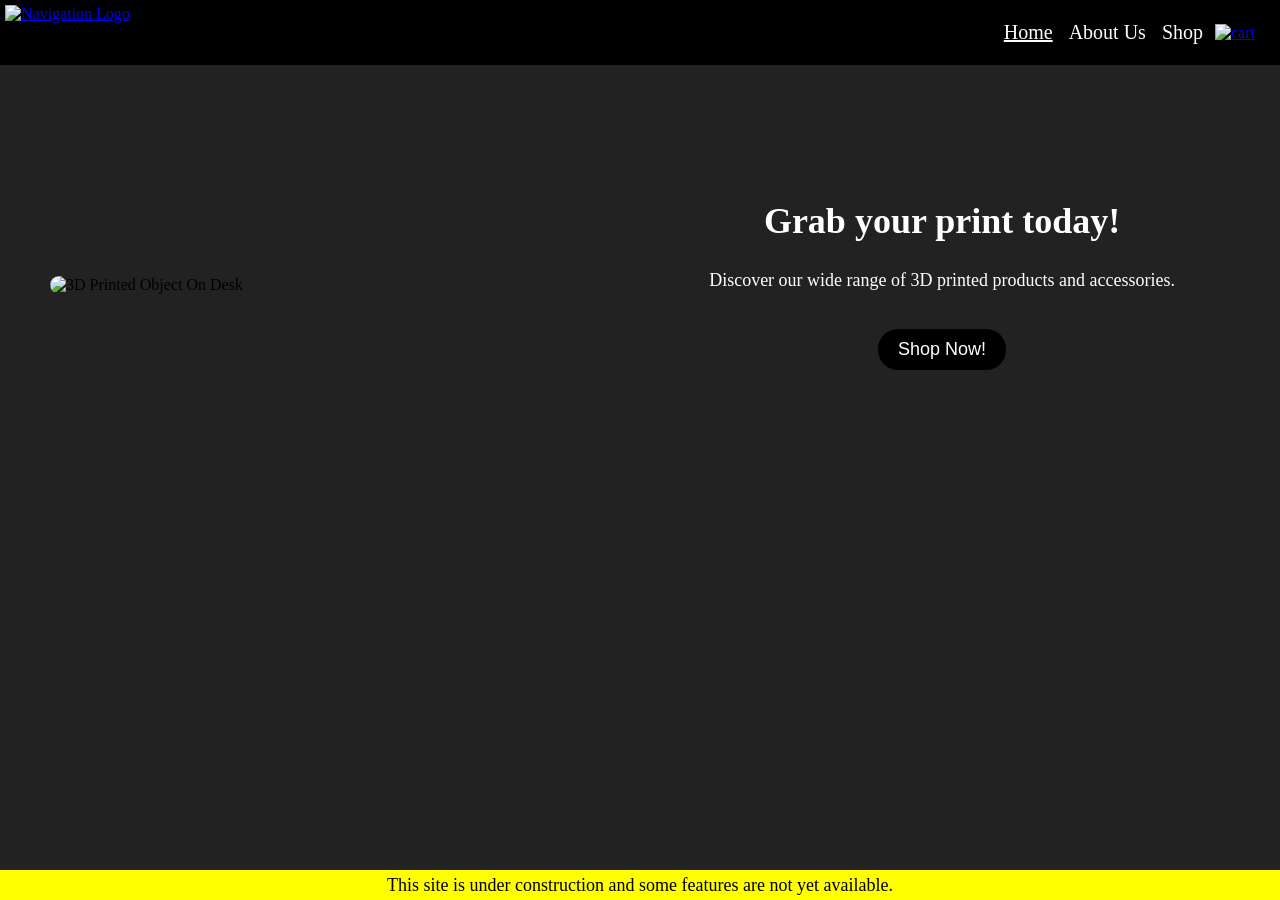
==== index.html @ c92ddef5 "fixed text squishing and sorted hover psudo's" ====
<!DOCTYPE html>
<html lang="en">
<head>
    <meta charset="UTF-8">
    <meta name="viewport" content="width=device-width, initial-scale=1.0">
    <title>Printovated | Home</title>
    <link rel="stylesheet" href="style.css">
    <link rel="shortcut icon" href="pictures/logo.png" type="image/x-icon">
</head>
<body>
    <!-- Start Navigation Bar -->
    <nav>
        <a href="/"><img src="pictures/logo.png" alt="Navigation Logo" class="nav-logo"></a>
        <div class="nav-right">
            <ul class="nav-ul">
                <li class="nav-li"><a class="current-page" href="/">Home</a></li>
                <li class="nav-li"><a class="nav-link" href="/about">About Us</a></li>
                <li class="nav-li"><a class="nav-link" href="/shop">Shop</a></li>
            </ul>
            <a href="/cart"><img src="pictures/cart.png" alt="cart" class="nav-cart"></a>
        </div>
    <!-- Start Popout -->
        <div class="popout" id="popout">
            <a href="/cart"><img src="pictures/cart.png" alt="cart" class="popout-cart"></a>
            <ul class="popout-ul">
                <li class="popout-li"><a class="popout-current-page" href="/">Home</a></li>
                <li class="popout-li"><a class="popout-link" href="/about">About Us</a></li>
                <li class="popout-li"><a class="popout-link" href="/shop">Shop</a></li>
            </ul>
        </div>
        <div class="ham-menu" id="ham-menu">
            <div class="ham-top"></div>
            <div class="ham-middle"></div>
            <div class="ham-bottom"></div>
        </div>
    <!-- End Popout -->
    </nav>
    <!-- End Navigation Bar -->
    <!-- Start Header -->
    <header class="home-header">
        <img src="pictures/3D-Printed-Object-On-Desk.jpeg" alt="3D Printed Object On Desk" class="home-header-image">
        <div class="home-header-right">
            <h1 class="home-header-title">Grab your print today!</h1>
            <p class="home-header-paragraph">Discover our wide range of 3D printed products and accessories.</p>
            <a href="shop.html"><button class="home-header-button">Shop Now!</button></a>
        </div>
    </header>
    <!-- End Header -->
    <!-- Start Footer -->
     <div class="Under-Construction">
        <p>This site is under construction and some features are not yet available.</p>
     </div>
    <!-- End Footer -->
    <script src="index.js"></script>
</body>
</html>
---- style.css ----
body {
    background-color: #222;
    margin: 0;
    padding: 0;
    overflow-x: hidden;
}
/* Start Navigation Bar */
nav {
    background-color: #000;
    padding: 5px;
    display: flex;
    justify-content: space-between;
}
.nav-right {
    display: flex;
    align-items: center;
}
.nav-ul {
    list-style-type: none;
}
.nav-li {
    display: inline-block;
    margin-right: 12px;
}
.nav-link {
    color: #fff;
    text-decoration: none;
    font-size: 20px;
    transition: all 0.3s ease-in-out;
}
.current-page {
    color: #fff;
    text-decoration: underline;
    font-size: 20px;
    transition: all 0.3s ease-in-out;
}
.nav-logo {
    width: 120px;
    height: auto;
    transition: all 0.3s ease-in-out;
}
.nav-cart {
    width: 35px;
    height: auto;
    margin-right: 20px;
    transition: all 0.3s ease-in-out;
}
.current-page:hover,
.nav-link:hover {
    color: #fff;
    text-decoration: underline;
    font-size: 22px;
}
.nav-logo:hover,
.nav-cart:hover {
    transform: scale(1.1);
    cursor: pointer;
}
/* Start Popout Menu */
.popout {
    display: flex;
    flex-direction: column;
    justify-content: flex-start;
    position: fixed;
    width: 300px;
    height: 1920px;
    background-color: #000;
    opacity: 80%;
    top: 0;
    right: -450px;
    z-index: 10;
    transition: all 0.3s ease-in-out;
}
.popout-ul {
    list-style-type: none;
    padding: 90px 30px;
}
.popout-li {
    margin: 20px;
}
.popout-cart {
    width: 45px;
    height: auto;
    margin: 65px 30px 0 50px;
    position: absolute;
    transition: all 0.3s ease-in-out;
}
.popout-link {
    color: #fff;
    text-decoration: none;
    font-size: 25px;
    transition: all 0.3s ease-in-out;
}
.popout-current-page {
    color: #fff;
    text-decoration: underline;
    font-size: 25px;
    transition: all 0.3s ease-in-out;
}
.ham-menu {
    display: none;
    flex-direction: column;
    justify-content: center;
    margin-right: 20px;
    transition: all 0.3s ease-in-out;
    z-index: 10;
}
.ham-menu div {
    width: 30px;
    height: 3px;
    background-color: #fff;
    margin: 2px 0;
    transition: all 0.3s ease;
    border-radius: 20px;
}
@media (max-width: 600px) {
    .nav-logo {
        width: 120px;
        height: auto;
    }
    .nav-cart {
        margin-right: 10px;
    }
    .ham-menu {
        display: flex;
    }
    .nav-right {
        display: none;
    }
}
.popout.active {
    right: 0;
}
.ham-menu.active {
    position: fixed;
    top: 35px;
    right: 5px;
}
.ham-menu.active div:nth-child(1) {
    transform: rotate(45deg) translate(5px, 5px);
}
.ham-menu.active div:nth-child(2) {
    opacity: 0;
}
.ham-menu.active div:nth-child(3) {
    transform: rotate(-45deg) translate(5px, -5px);
}
.popout-cart:hover,
.ham-menu:hover {
    transform: scale(1.1);
    cursor: pointer;
}
.popout-current-page:hover,
.popout-link:hover {
    color: #fff;
    text-decoration: underline;
}
/* End Popout Menu */
/* End Navigation Bar */
/* Start Home Header */
.home-header {
    height: 400px;
    display: flex;
    justify-content: space-between;
    align-items: center;
    padding: 20px 40px;
    gap: 0 30px;
}
.home-header-image {
    width: 100%;
    height: auto;
    max-width: 500px;
    max-height: 300px;
    border-radius: 10px;
    margin-left: 10px;
}
.home-header-right {
    color: #fff;
    width: fit-content;
    max-width: 500px;
    display: flex;
    flex-direction: column;
    align-items: center;
    margin-right: 65px;
}
.home-header-title {
    font-size: 36px;
    margin: 0 0 10px 0;
    text-align: center;
}
.home-header-paragraph {
    font-size: 18px;
    text-align: center;
}
.home-header-button {
    background-color: #000;
    color: #fff;
    border: none;
    padding: 10px 20px;
    font-size: 18px;
    cursor: pointer;
    border-radius: 20px;
    margin-top: 20px;
    transition: all 0.3s ease-in-out;
}
.home-header-button:hover {
    transform: scale(1.1);
}
@media (max-width: 800px) {
    .home-header {
        flex-direction: column;
        height: auto;
        padding: 20px;
        text-align: center;
    }
    .home-header-image {
        max-width: 100%;
        max-height: 100%;
        margin: 0 0 20px 0;
    }
    .home-header-right {
        margin: 0;
    }
    .home-header-paragraph {
        margin-top: 0;
    }
    .home-header-button {
        margin-top: 5px;
    }
}
/* End Home Header */
/* Start About Us Header */
.about-header {
    height: 400px;
    display: flex;
    justify-content: space-between;
    align-items: center;
    padding: 20px 40px;
    gap: 0 40px;
}
.about-header-image {
    width: 100%;
    height: auto;
    max-width: 500px;
    max-height: 300px;
    border-radius: 10px;
    margin-right: 20px;
}
.about-header-text {
    color: #fff;
    max-width: 500px;
    display: flex;
    flex-direction: column;
    align-items: center;
    margin-left: 20px;
    text-align: center;
    border: #fff solid 2px;
    border-radius: 15px;
    background-color: #111;
    padding: 20px;
    max-height: 300px;
    overflow: hidden;
    max-width: 100%;
    height: auto;
    min-width: 200px;
}
.about-header-title {
    font-size: 36px;
    margin: 0 0 10px 0;
    text-decoration: underline;
}
.about-header-paragraph {
    font-size: 20px;
}
@media (max-width: 768px) {
    .about-header {
        flex-direction: column-reverse;
        height: auto;
        padding: 20px;
        text-align: center;
    }
    .about-header-image {
        max-width: 100%;
        max-height: 100%;
        margin: 0 0 20px 0;
    }
    .about-header-text {
        margin: 0;
    }
    .about-header-paragraph {
        margin-top: 0;
    }
}
/* End About Us Header */
/* Start Footer */
.Under-Construction {
    background-color: yellow;
    height: 30px;
    color: #000;
    font-size: 18px;
    display: flex;
    justify-content: center;
    align-items: center;
    position: fixed;
    bottom: 0;
    width: 100%;
}
@media (max-width: 800px) {
    .Under-Construction {
        font-size: 14px;
    }
}
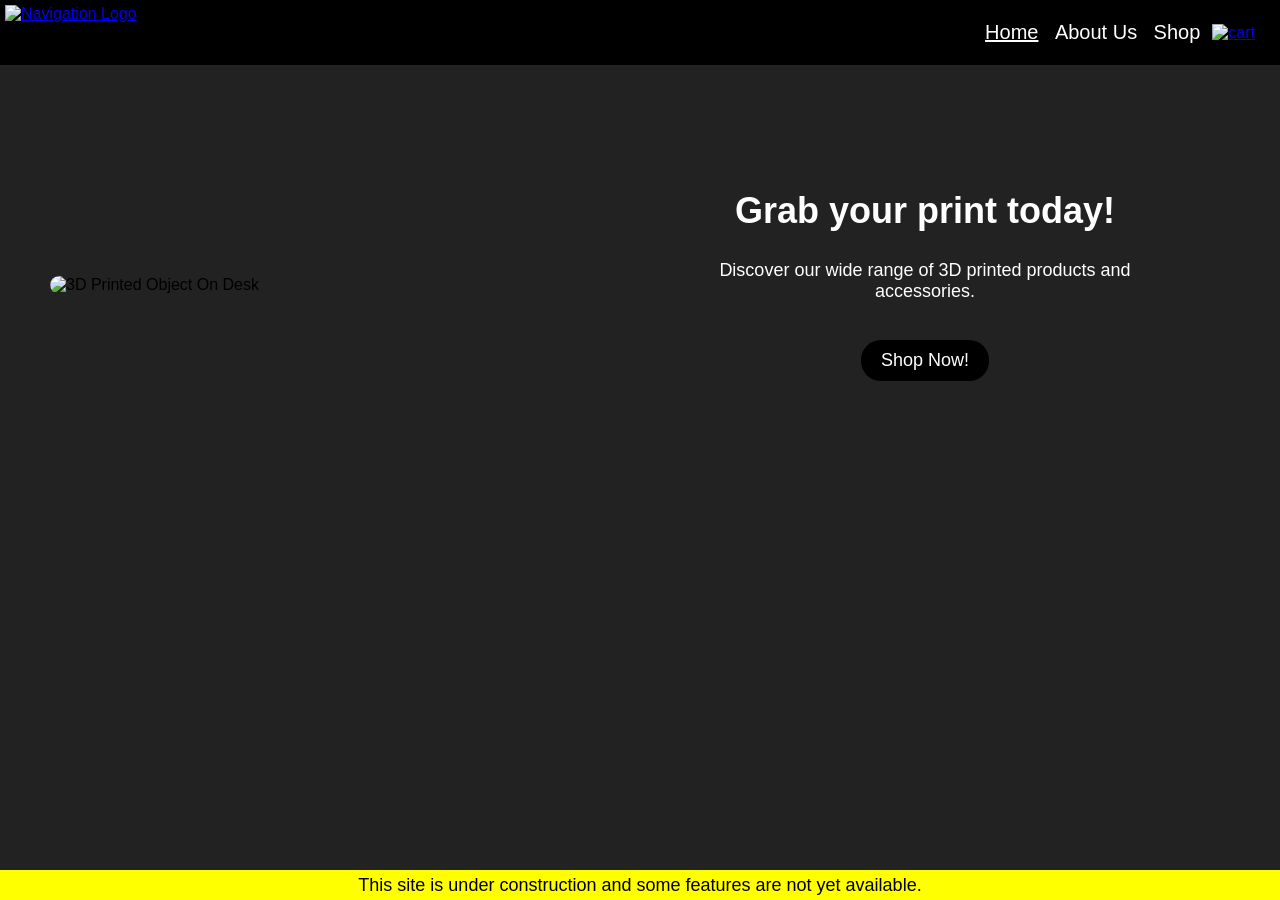
==== commit 6cf781c3: "Updated" ====
--- a/index.html
+++ b/index.html
@@ -42,7 +42,7 @@
         <div class="home-header-right">
             <h1 class="home-header-title">Grab your print today!</h1>
             <p class="home-header-paragraph">Discover our wide range of 3D printed products and accessories.</p>
-            <a href="shop.html"><button class="home-header-button">Shop Now!</button></a>
+            <a href="/shop"><button class="home-header-button">Shop Now!</button></a>
         </div>
     </header>
     <!-- End Header -->
--- a/style.css
+++ b/style.css
@@ -3,6 +3,7 @@
     margin: 0;
     padding: 0;
     overflow-x: hidden;
+    font-family: Helvetica;
 }
 /* Start Navigation Bar */
 nav {
@@ -292,6 +293,76 @@
     }
 }
 /* End About Us Header */
+/* Start Admin Panel */
+.admin-body {
+    display: flex;
+    justify-content: center;
+    align-items: center;
+}
+.admin-sign-in-block {
+    display: flex;
+    align-items: center;
+    flex-direction: column;
+    justify-content: flex-start;
+    width: 350px;
+    height: 380px;
+    background-color: #111;
+    border-radius: 15px;
+    border: #ff0000 2px solid;
+    margin-top: 50px;
+    color: #fff;
+}
+.admin-sign-in-text {
+    text-decoration: underline;
+}
+.admin-fields {
+    display: flex;
+    flex-direction: column;
+    margin-top: 30px;
+    width: 300px;
+    gap: 30px;
+}
+.admin-fields input {
+    border-radius: 15px;
+    padding: 15px;
+    border-style: none;
+    background-color: #222;
+    color: #ff0000;
+    font-size: 16px;
+}
+.admin-buttons-div {
+    display: flex;
+    justify-content: space-evenly;
+    margin-top: 40px;
+    height: fit-content;
+}
+.admin-button {
+    border-radius: 15px;
+    padding: 15px;
+    border-style: none;
+    background-color: #222;
+    color: #fff;
+    padding: 15px 30px;
+    transition: all 0.3s ease-in-out;
+}
+.admin-button:hover {
+    transform: scale(1.1);
+    border: #fff 1px solid;
+}
+.admin-easteregg {
+    opacity: 0.1;
+    font-size: 10px;
+    margin-top: 40px;
+}
+@media (max-width: 600px) {
+    .admin-sign-in-block {
+        margin-top: 100px;
+    }
+    .fields {
+    margin-top: 10px;
+    }
+}
+/* End Admin Panel */
 /* Start Footer */
 .Under-Construction {
     background-color: yellow;
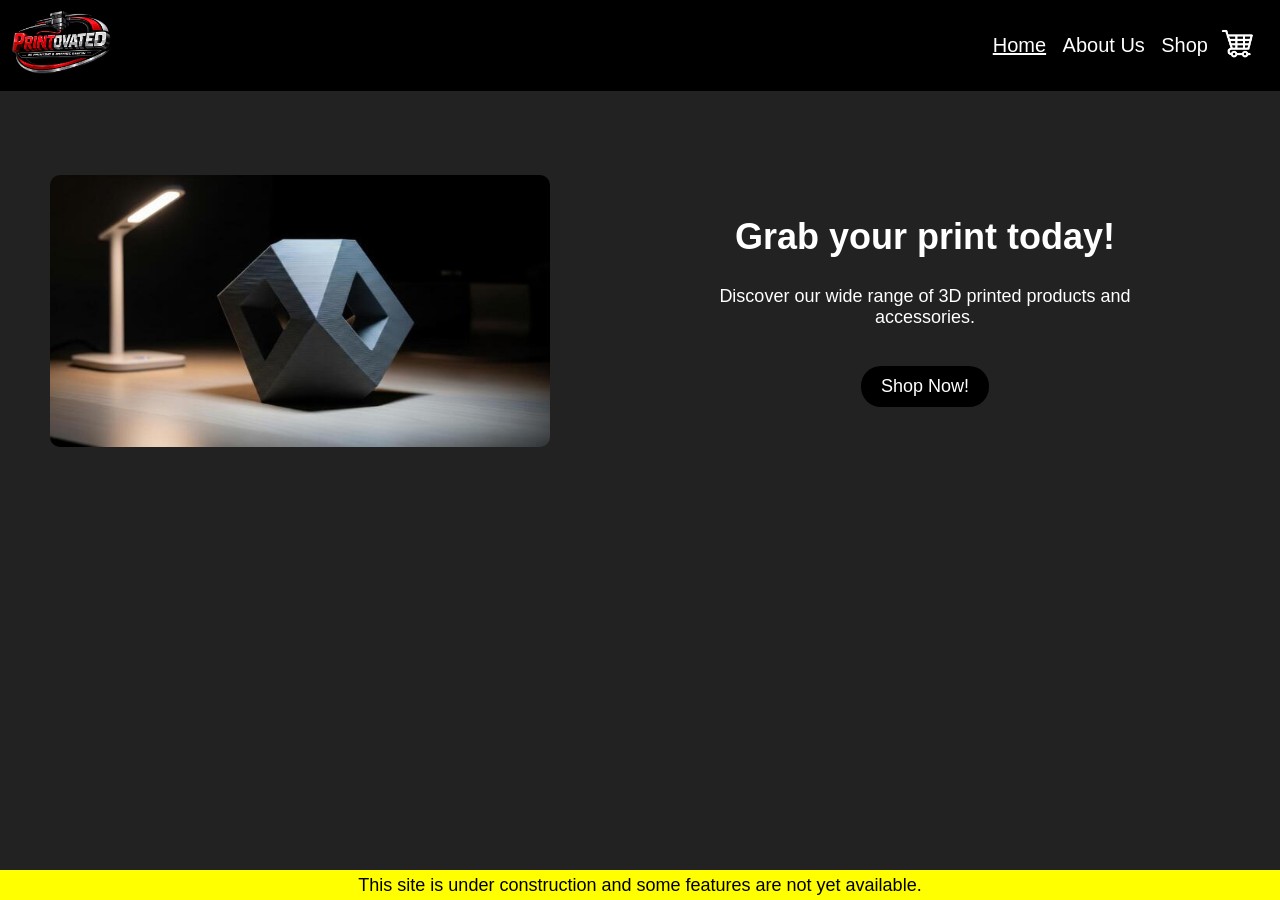
==== commit 9810d80b: "Big Changes" ====
--- a/index.html
+++ b/index.html
@@ -5,23 +5,24 @@
     <meta name="viewport" content="width=device-width, initial-scale=1.0">
     <title>Printovated | Home</title>
     <link rel="stylesheet" href="style.css">
-    <link rel="shortcut icon" href="pictures/logo.png" type="image/x-icon">
+    <link rel="shortcut icon" href="images/logo.png" type="image/x-icon">
+    <meta name="description" content="A 3D Printing and design company, This website is still under construction and some features are unavailable">
 </head>
 <body>
     <!-- Start Navigation Bar -->
     <nav>
-        <a href="/"><img src="pictures/logo.png" alt="Navigation Logo" class="nav-logo"></a>
+        <a href="/"><img src="images/logo.png" alt="Navigation Logo" class="nav-logo"></a>
         <div class="nav-right">
             <ul class="nav-ul">
                 <li class="nav-li"><a class="current-page" href="/">Home</a></li>
                 <li class="nav-li"><a class="nav-link" href="/about">About Us</a></li>
                 <li class="nav-li"><a class="nav-link" href="/shop">Shop</a></li>
             </ul>
-            <a href="/cart"><img src="pictures/cart.png" alt="cart" class="nav-cart"></a>
+            <a href="/cart"><img src="images/cart.png" alt="cart" class="nav-cart"></a>
         </div>
     <!-- Start Popout -->
         <div class="popout" id="popout">
-            <a href="/cart"><img src="pictures/cart.png" alt="cart" class="popout-cart"></a>
+            <a href="/cart"><img src="images/cart.png" alt="cart" class="popout-cart"></a>
             <ul class="popout-ul">
                 <li class="popout-li"><a class="popout-current-page" href="/">Home</a></li>
                 <li class="popout-li"><a class="popout-link" href="/about">About Us</a></li>
@@ -38,7 +39,7 @@
     <!-- End Navigation Bar -->
     <!-- Start Header -->
     <header class="home-header">
-        <img src="pictures/3D-Printed-Object-On-Desk.jpeg" alt="3D Printed Object On Desk" class="home-header-image">
+        <img src="images/3D-Printed-Object-On-Desk.jpeg" alt="3D Printed Object On Desk" class="home-header-image">
         <div class="home-header-right">
             <h1 class="home-header-title">Grab your print today!</h1>
             <p class="home-header-paragraph">Discover our wide range of 3D printed products and accessories.</p>
@@ -51,6 +52,22 @@
         <p>This site is under construction and some features are not yet available.</p>
      </div>
     <!-- End Footer -->
-    <script src="index.js"></script>
+    <script>
+        // Start Popout Menu
+        const hammenu = document.getElementById('ham-menu');
+        const popout = document.getElementById('popout');
+
+        hammenu.addEventListener('click', () => {
+        popout.classList.toggle('active');
+        hammenu.classList.toggle('active');
+        });
+        addEventListener('click', (event) => {
+        if (!hammenu.contains(event.target) && !popout.contains(event.target)) {
+            popout.classList.remove('active');
+            hammenu.classList.remove('active');
+        }
+        });
+        // End Popout Menu 
+    </script>
 </body>
 </html>
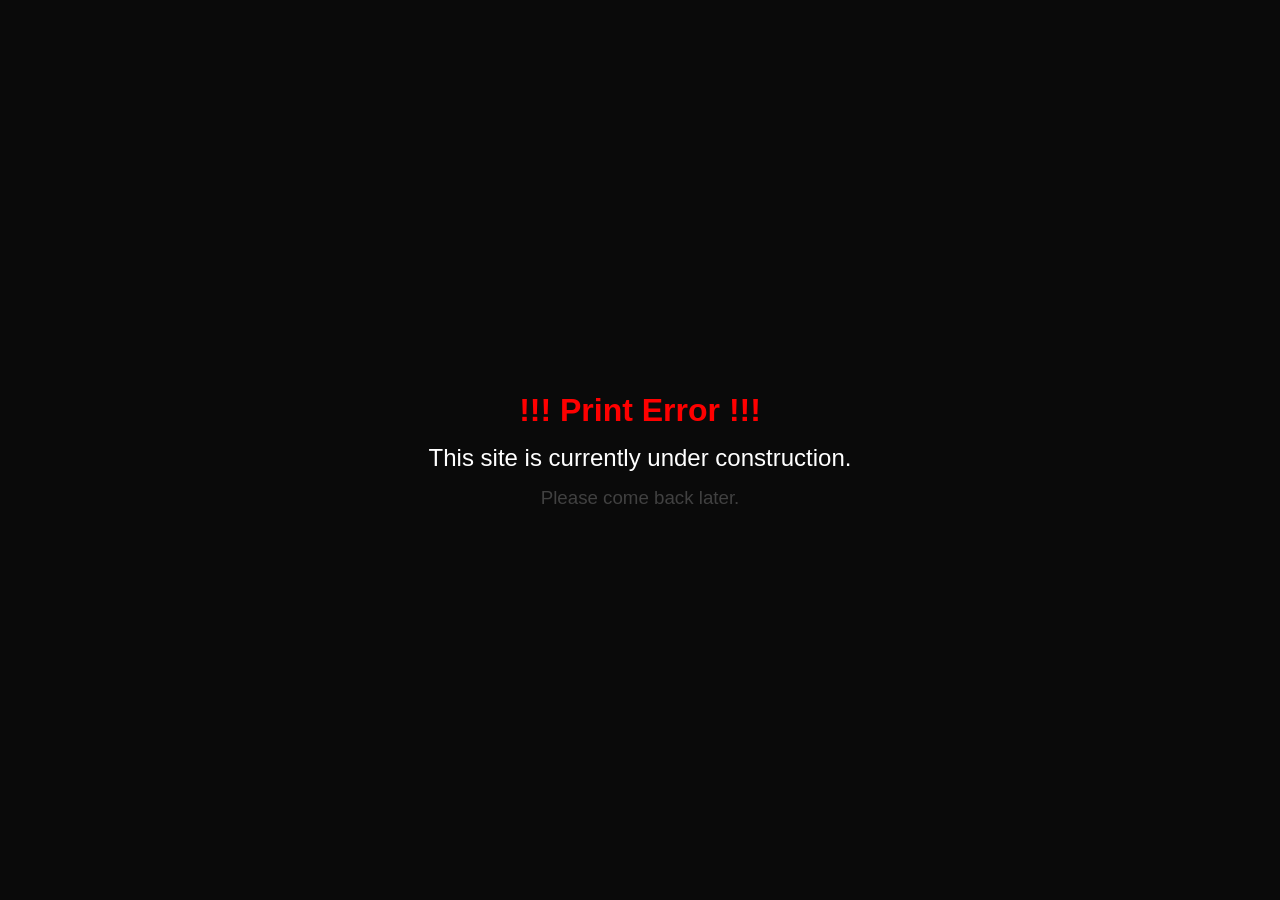
==== commit 6706b229: "Replaced V1 with Print Error. (under construction) page" ====
--- a/index.html
+++ b/index.html
@@ -2,72 +2,44 @@
 <html lang="en">
 <head>
     <meta charset="UTF-8">
-    <meta name="viewport" content="width=device-width, initial-scale=1.0">
-    <title>Printovated | Home</title>
-    <link rel="stylesheet" href="style.css">
-    <link rel="shortcut icon" href="images/logo.png" type="image/x-icon">
-    <meta name="description" content="A 3D Printing and design company, This website is still under construction and some features are unavailable">
+    <title>Print Error</title>
+    <style>
+        body {
+            margin: 0;
+            height: 100vh;
+            display: flex;
+            flex-direction: column;
+            justify-content: center;
+            align-items: center;
+            font-family: Arial, sans-serif;
+            text-align: center;
+            background-color: #0a0a0a;
+            color: white;
+        }
+        .x {
+            font-size: 80px;
+            font-weight: bold;
+            margin-bottom: 20px;
+            color: #ff0000;
+        }
+        h1 {
+            margin: 10px 0;
+            color: #ff0000;
+        }
+        h2 {
+            margin: 5px 0;
+            font-weight: normal;
+        }
+        h3 {
+            color: #414141;
+            margin: 10px 0;
+            font-weight: 100;
+        }
+    </style>
 </head>
 <body>
-    <!-- Start Navigation Bar -->
-    <nav>
-        <a href="/"><img src="images/logo.png" alt="Navigation Logo" class="nav-logo"></a>
-        <div class="nav-right">
-            <ul class="nav-ul">
-                <li class="nav-li"><a class="current-page" href="/">Home</a></li>
-                <li class="nav-li"><a class="nav-link" href="/about">About Us</a></li>
-                <li class="nav-li"><a class="nav-link" href="/shop">Shop</a></li>
-            </ul>
-            <a href="/cart"><img src="images/cart.png" alt="cart" class="nav-cart"></a>
-        </div>
-    <!-- Start Popout -->
-        <div class="popout" id="popout">
-            <a href="/cart"><img src="images/cart.png" alt="cart" class="popout-cart"></a>
-            <ul class="popout-ul">
-                <li class="popout-li"><a class="popout-current-page" href="/">Home</a></li>
-                <li class="popout-li"><a class="popout-link" href="/about">About Us</a></li>
-                <li class="popout-li"><a class="popout-link" href="/shop">Shop</a></li>
-            </ul>
-        </div>
-        <div class="ham-menu" id="ham-menu">
-            <div class="ham-top"></div>
-            <div class="ham-middle"></div>
-            <div class="ham-bottom"></div>
-        </div>
-    <!-- End Popout -->
-    </nav>
-    <!-- End Navigation Bar -->
-    <!-- Start Header -->
-    <header class="home-header">
-        <img src="images/3D-Printed-Object-On-Desk.jpeg" alt="3D Printed Object On Desk" class="home-header-image">
-        <div class="home-header-right">
-            <h1 class="home-header-title">Grab your print today!</h1>
-            <p class="home-header-paragraph">Discover our wide range of 3D printed products and accessories.</p>
-            <a href="/shop"><button class="home-header-button">Shop Now!</button></a>
-        </div>
-    </header>
-    <!-- End Header -->
-    <!-- Start Footer -->
-     <div class="Under-Construction">
-        <p>This site is under construction and some features are not yet available.</p>
-     </div>
-    <!-- End Footer -->
-    <script>
-        // Start Popout Menu
-        const hammenu = document.getElementById('ham-menu');
-        const popout = document.getElementById('popout');
-
-        hammenu.addEventListener('click', () => {
-        popout.classList.toggle('active');
-        hammenu.classList.toggle('active');
-        });
-        addEventListener('click', (event) => {
-        if (!hammenu.contains(event.target) && !popout.contains(event.target)) {
-            popout.classList.remove('active');
-            hammenu.classList.remove('active');
-        }
-        });
-        // End Popout Menu 
-    </script>
+    <h1>!!! Print Error !!!</h1>
+    <h2>This site is currently under construction.</h2>
+    <h3>Please come back later.</h3>
 </body>
 </html>
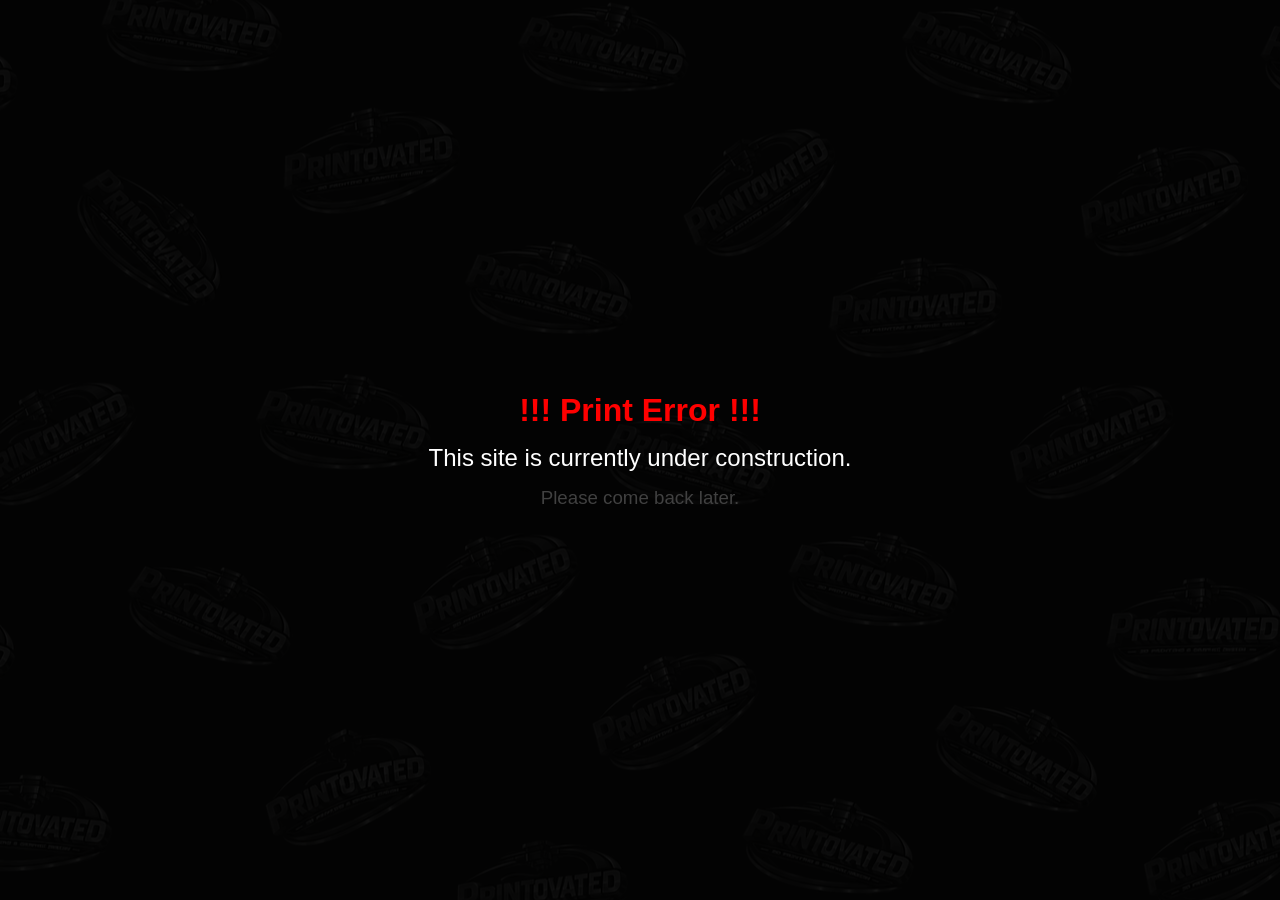
==== commit 86af1e71: "Updated Print Error page with custom background" ====
--- a/index.html
+++ b/index.html
@@ -14,7 +14,11 @@
             font-family: Arial, sans-serif;
             text-align: center;
             background-color: #0a0a0a;
-            color: white;
+            background: fixed;
+            background-image: url(bg.png);
+            background-position: center;
+            background-size: fill;
+            backdrop-filter: brightness(0.1);
         }
         .x {
             font-size: 80px;
@@ -27,6 +31,7 @@
             color: #ff0000;
         }
         h2 {
+            color: white;
             margin: 5px 0;
             font-weight: normal;
         }
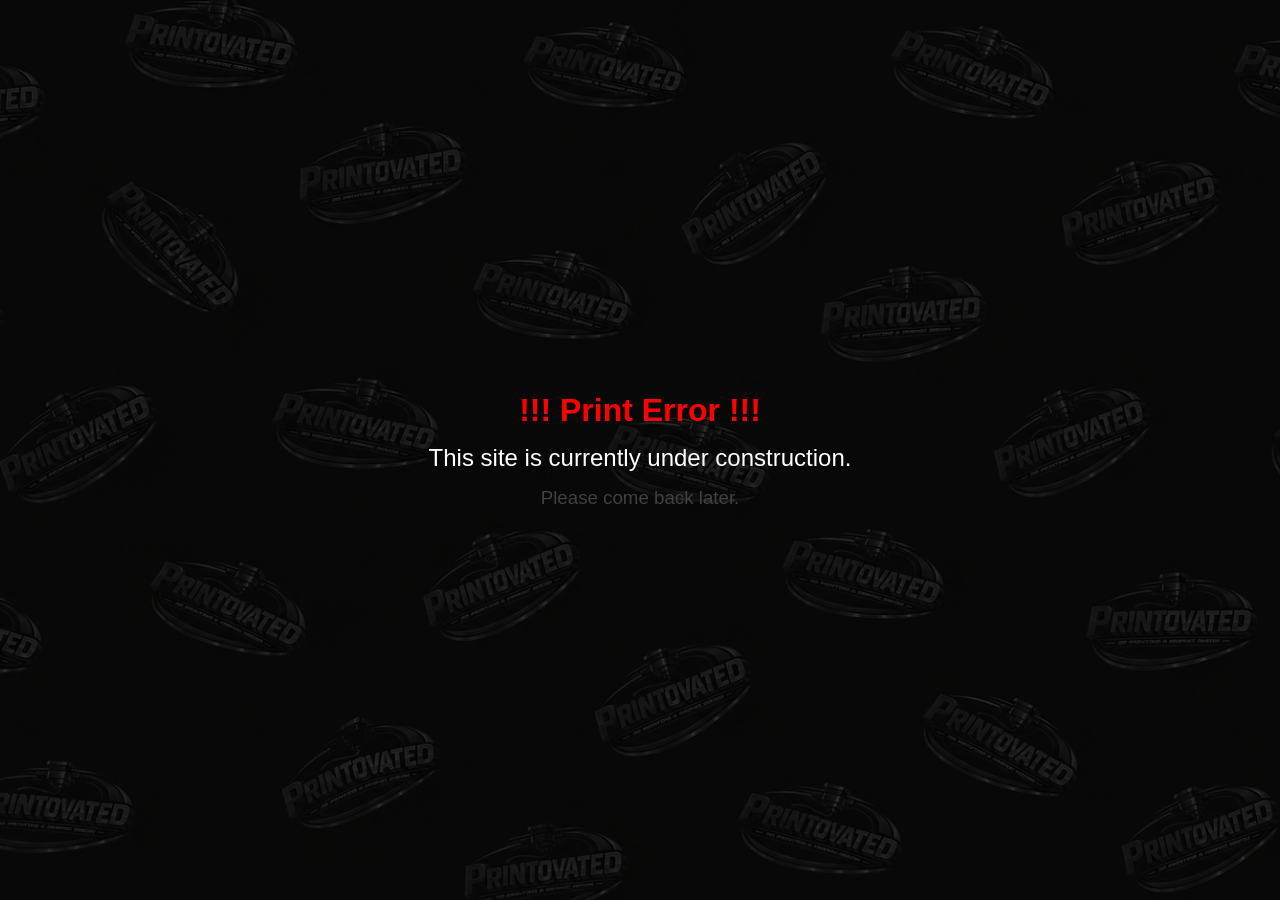
==== commit 1199ca82: "fixed mobile sizing on Print Error, and 404 page" ====
--- a/index.html
+++ b/index.html
@@ -2,6 +2,7 @@
 <html lang="en">
 <head>
     <meta charset="UTF-8">
+    <meta name="viewport" content="width=device-width, initial-scale=1.0">
     <title>Print Error</title>
     <style>
         body {
@@ -14,17 +15,22 @@
             font-family: Arial, sans-serif;
             text-align: center;
             background-color: #0a0a0a;
-            background: fixed;
-            background-image: url(bg.png);
+            background-attachment: fixed;
+            background-image: url(assets/greyscale-logo-bg.png);
             background-position: center;
-            background-size: fill;
-            backdrop-filter: brightness(0.1);
+            background-size: cover;
+            position: relative;
         }
-        .x {
-            font-size: 80px;
-            font-weight: bold;
-            margin-bottom: 20px;
-            color: #ff0000;
+        body::before {
+            content: '';
+            position: absolute;
+            inset: 0;
+            background: rgba(0, 0, 0, 0.75);
+            z-index: 0;
+        }
+        h1, h2, h3 {
+            position: relative;
+            z-index: 1;
         }
         h1 {
             margin: 10px 0;
